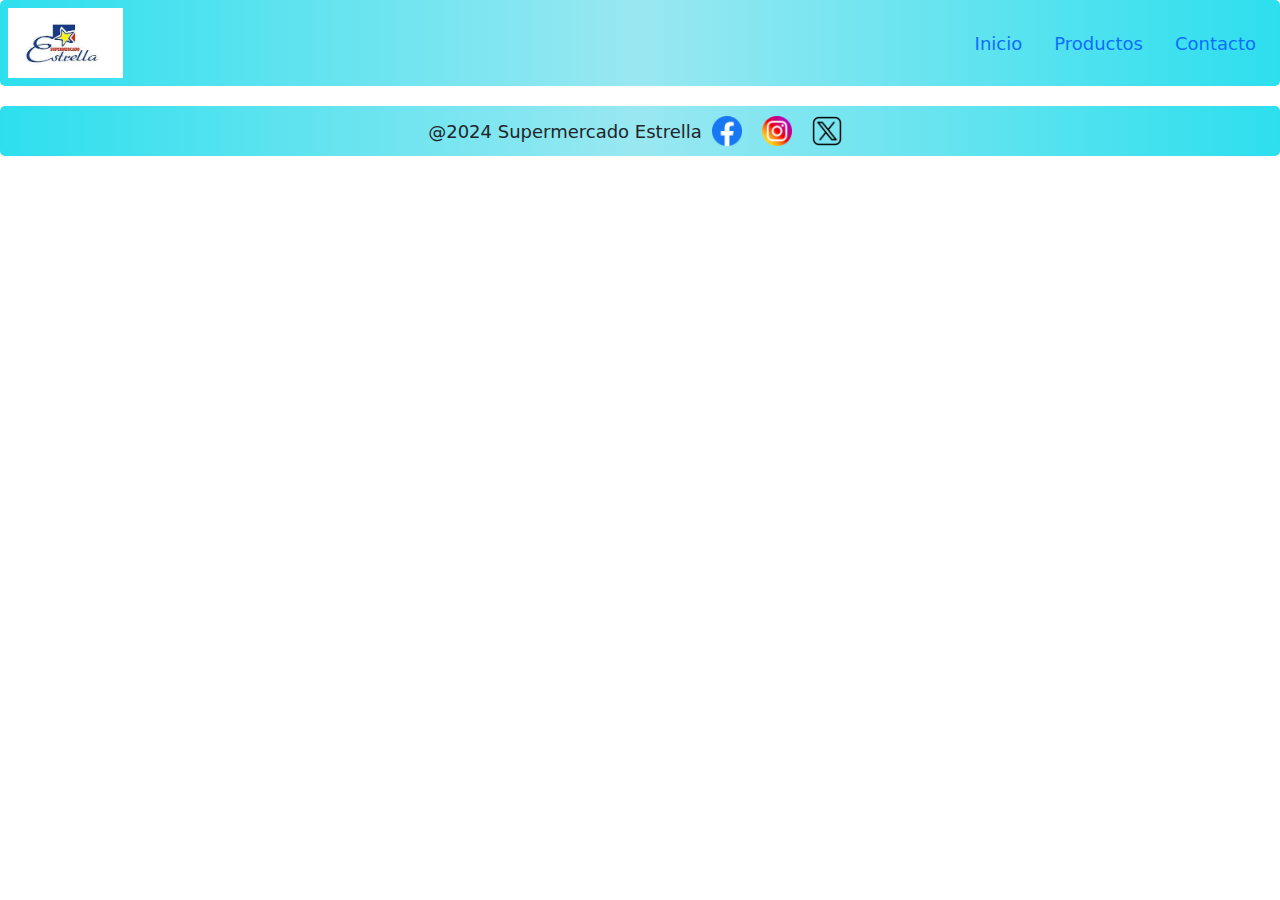
==== html/contact.html @ 3dd1e951 "arreglué dos lineas de código" ====
<!DOCTYPE html>
<html lang="es">
<head>
    <meta charset="UTF-8">
    <meta name="viewport" content="width=device-width, initial-scale=1.0">
    <title>Supermercado La Estrella</title>
    <link href="https://cdn.jsdelivr.net/npm/bootstrap@5.3.3/dist/css/bootstrap.min.css" rel="stylesheet" integrity="sha384-QWTKZyjpPEjISv5WaRU9OFeRpok6YctnYmDr5pNlyT2bRjXh0JMhjY6hW+ALEwIH" crossorigin="anonymous">
    <link rel="stylesheet" href="style.css">
    
</head>
<body>
  <div class="contenedor">
    
    <header>
      <nav class="nav justify-content-between p-2">
        <!-- Logo del supermercado -->
      <a href="index.html"><img id="logo" class="nav-item " src="images/laEstrellaLogo.jpg" alt="Logo del Supermercado La Estrella"></a>
      
      <!-- Los tres botones del nav -->
      <ul class="nav nav-item align-center">
          <li class="nav-item ">
            <a class="nav-link active" aria-current="page" href="index.html">Inicio</a>
          </li>
          <li class="nav-item align-center align-center">
            <a class="nav-link" href="products.html">Productos</a>
          </li>
          <li class="nav-item align-center">
            <a class="nav-link" href="contact.html">Contacto</a>
          </li>
        </ul>
      </nav>
    </header>
    <body>
        <div class="contenedor">

    <!-- Footer -->
    <footer class="align-middle">
      <div class="footer">
        <p>@2024 Supermercado Estrella</p>
        <a href=""><img src="images/facebook.png" alt="Logo de facebook" class="social-media"></a>
        <a href=""><img src="images/instagram.png" alt="Logo de instagram" class="social-media"></a>
        <a href=""><img src="images/x.png" alt="Logo de x" class="social-media"></a>
      </div>
    </footer>
  </div>
  <script src="https://cdn.jsdelivr.net/npm/bootstrap@5.3.3/dist/js/bootstrap.bundle.min.js" integrity="sha384-YvpcrYf0tY3lHB60NNkmXc5s9fDVZLESaAA55NDzOxhy9GkcIdslK1eN7N6jIeHz" crossorigin="anonymous"></script> 
</body>
</html>
---- html/style.css ----
*{
  padding-top: 0;
  padding-left: 0;
  padding-right: 0;
  margin-top: 0;
  margin-right: 0;
  margin-left: 0;
}

nav, footer {
  background: rgb(115,254,95) !important;
  background: linear-gradient(90deg, rgba(115,254,95,1) 0%, rgba(45,223,238,1) 0%, rgba(153,232,241,1) 50%, rgba(45,223,238,1) 100%) !important;
  border-radius: 5px;
  border-radius: 5px;
  width: 100%;
  font-size: large;
}

#logo{
  min-width: auto;
  max-height: 70px;
}

.history {
  margin-top: 30px;
  margin-bottom: 10px;
  border: 2px solid #CBCBCB !important;
  border-radius: 5px;
  width: 40%;
  align-items: center;
}
.history p{
  max-width: 95%;
}

#carouselExampleInterval{
  height: 200px;
  width: 40%;
}
#carouselExampleInterval img{
  height: 230px;
}
.apartado-titulo{
  padding-left: 2em ;
}
footer{
  margin-top: 20px;
}
.footer{
  display: flex;
  flex-direction: row;
  justify-content: center;
  align-items: center;
}
footer p {
  margin-bottom: 0;
}
.social-media{
  max-width: 30px;
  max-height: 30px;
  margin: 10px;
}
.align-center{
  align-items: center !important;
}


@media only screen and (max-width:900px) {
  .flex-row{
    flex-direction: column !important;
  }
  .history{
    width: 90%;
  }
  #carouselExampleInterval{
    height: 300px;
    width: 90%;
  }
  #carouselExampleInterval img{
    height: 300px;
  }
  .apartados{
    display: flex;
    flex-direction: column;
    align-items: center;
  }
  .apartado-titulo{
    padding: 0;
  }
  .card{
    margin-top: 10px;
    width: 90vw !important;
  }
}
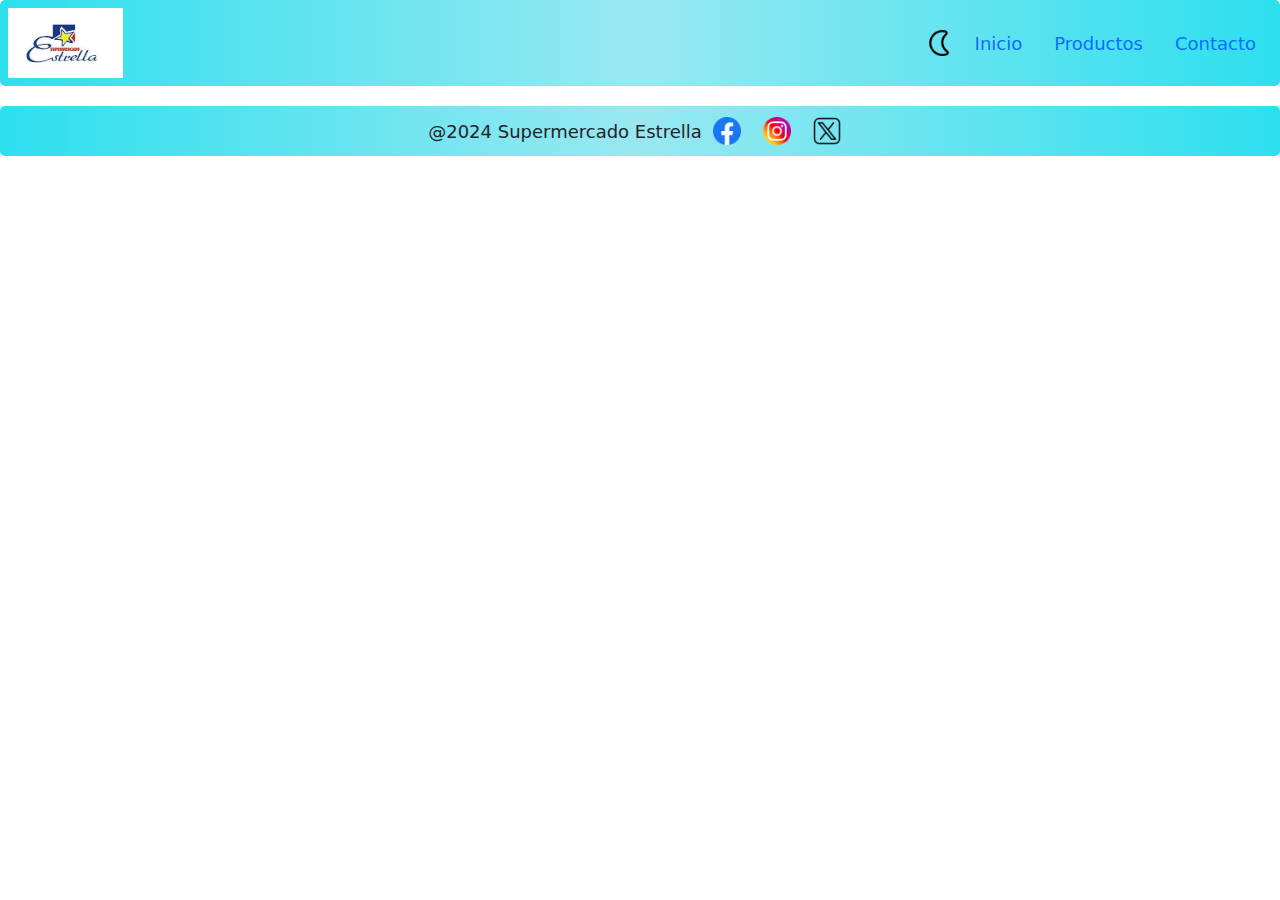
==== commit 29eaa8e3: "Commit con hover y modo oscuro" ====
--- a/html/contact.html
+++ b/html/contact.html
@@ -1,48 +1,56 @@
 <!DOCTYPE html>
 <html lang="es">
-<head>
-    <meta charset="UTF-8">
-    <meta name="viewport" content="width=device-width, initial-scale=1.0">
-    <title>Supermercado La Estrella</title>
-    <link href="https://cdn.jsdelivr.net/npm/bootstrap@5.3.3/dist/css/bootstrap.min.css" rel="stylesheet" integrity="sha384-QWTKZyjpPEjISv5WaRU9OFeRpok6YctnYmDr5pNlyT2bRjXh0JMhjY6hW+ALEwIH" crossorigin="anonymous">
-    <link rel="stylesheet" href="style.css">
-    
-</head>
-<body>
-  <div class="contenedor">
-    
-    <header>
-      <nav class="nav justify-content-between p-2">
-        <!-- Logo del supermercado -->
-      <a href="index.html"><img id="logo" class="nav-item " src="images/laEstrellaLogo.jpg" alt="Logo del Supermercado La Estrella"></a>
+  <head>
+      <meta charset="UTF-8">
+      <meta name="viewport" content="width=device-width, initial-scale=1.0">
+      <title>Supermercado La Estrella</title>
+      <link href="https://cdn.jsdelivr.net/npm/bootstrap@5.3.3/dist/css/bootstrap.min.css" rel="stylesheet" integrity="sha384-QWTKZyjpPEjISv5WaRU9OFeRpok6YctnYmDr5pNlyT2bRjXh0JMhjY6hW+ALEwIH" crossorigin="anonymous">
+      <link rel="stylesheet" href="style.css">
       
-      <!-- Los tres botones del nav -->
-      <ul class="nav nav-item align-center">
+  </head>
+  <body>
+    <div class="contenedor">
+      
+      <header>
+        <nav class="nav justify-content-between p-2">
+          <!-- Logo del supermercado -->
+        <a href="index.html"><img id="logo" class="nav-item " src="images/laEstrellaLogo.jpg" alt="Logo del Supermercado La Estrella"></a>
+        
+        <!-- Los tres botones del nav -->
+        <ul class="nav nav-item align-center">
           <li class="nav-item ">
-            <a class="nav-link active" aria-current="page" href="index.html">Inicio</a>
+            <img src="images/luna.png" alt="Modo oscuro" id="modoOscuro" class="hover-blanco">
+            <img src="images/sol.png" alt="Modo claro" id="modoClaro" class="hover-blanco">
+  
           </li>
-          <li class="nav-item align-center align-center">
-            <a class="nav-link" href="products.html">Productos</a>
-          </li>
-          <li class="nav-item align-center">
-            <a class="nav-link" href="contact.html">Contacto</a>
-          </li>
-        </ul>
-      </nav>
-    </header>
-    <body>
-        <div class="contenedor">
+            <li class="nav-item ">
+              <a class="nav-link active hover-blanco" aria-current="page" href="index.html">Inicio</a>
+            </li>
+            <li class="nav-item align-center align-center">
+              <a class="nav-link hover-blanco hover-blanco" href="products.html">Productos</a>
+            </li>
+            <li class="nav-item align-center">
+              <a class="nav-link hover-blanco hover-blanco" href="contact.html">Contacto</a>
+            </li>
+          </ul>
+        </nav>
+      </header>
+      <body>
+        <main id="main">
 
-    <!-- Footer -->
-    <footer class="align-middle">
-      <div class="footer">
-        <p>@2024 Supermercado Estrella</p>
-        <a href=""><img src="images/facebook.png" alt="Logo de facebook" class="social-media"></a>
-        <a href=""><img src="images/instagram.png" alt="Logo de instagram" class="social-media"></a>
-        <a href=""><img src="images/x.png" alt="Logo de x" class="social-media"></a>
-      </div>
-    </footer>
-  </div>
-  <script src="https://cdn.jsdelivr.net/npm/bootstrap@5.3.3/dist/js/bootstrap.bundle.min.js" integrity="sha384-YvpcrYf0tY3lHB60NNkmXc5s9fDVZLESaAA55NDzOxhy9GkcIdslK1eN7N6jIeHz" crossorigin="anonymous"></script> 
-</body>
+        </main>
+
+      <!-- Footer -->
+      <footer class="align-middle">
+        <div class="footer">
+          <p>@2024 Supermercado Estrella</p>
+          <a href=""><img src="images/facebook.png" alt="Logo de facebook" class="social-media hover-blanco"></a>
+          <a href=""><img src="images/instagram.png" alt="Logo de instagram" class="social-media hover-blanco"></a>
+          <a href=""><img src="images/x.png" alt="Logo de x" class="social-media hover-blanco"></a>
+        </div>
+      </footer>
+    </div>
+    <script src="https://cdn.jsdelivr.net/npm/bootstrap@5.3.3/dist/js/bootstrap.bundle.min.js" integrity="sha384-YvpcrYf0tY3lHB60NNkmXc5s9fDVZLESaAA55NDzOxhy9GkcIdslK1eN7N6jIeHz" crossorigin="anonymous"></script> 
+    <script src="js/contact.js"></script>
+  </body>
 </html>--- a/html/style.css
+++ b/html/style.css
@@ -6,7 +6,33 @@
   margin-right: 0;
   margin-left: 0;
 }
+#main{
+  padding-bottom: 20px;
+}
+.nav-link{
+  border-radius: 10px;
+}
+.hover-blanco:hover{
+  background-color: #fefeff87;
+}
 
+#modoOscuro,#modoClaro{
+  cursor: pointer;
+  border-radius: 10px;
+  padding: 7px;
+  height: 40px;
+  width: auto;
+}
+#modoClaro{
+  display: none;
+}
+
+.modoOscuro{
+  background-color: #212325 !important;
+}
+.textoBlanco{
+  color: white !important;
+}
 nav, footer {
   background: rgb(115,254,95) !important;
   background: linear-gradient(90deg, rgba(115,254,95,1) 0%, rgba(45,223,238,1) 0%, rgba(153,232,241,1) 50%, rgba(45,223,238,1) 100%) !important;
@@ -43,9 +69,7 @@
 .apartado-titulo{
   padding-left: 2em ;
 }
-footer{
-  margin-top: 20px;
-}
+
 .footer{
   display: flex;
   flex-direction: row;
@@ -56,6 +80,7 @@
   margin-bottom: 0;
 }
 .social-media{
+  padding: 1px;
   max-width: 30px;
   max-height: 30px;
   margin: 10px;
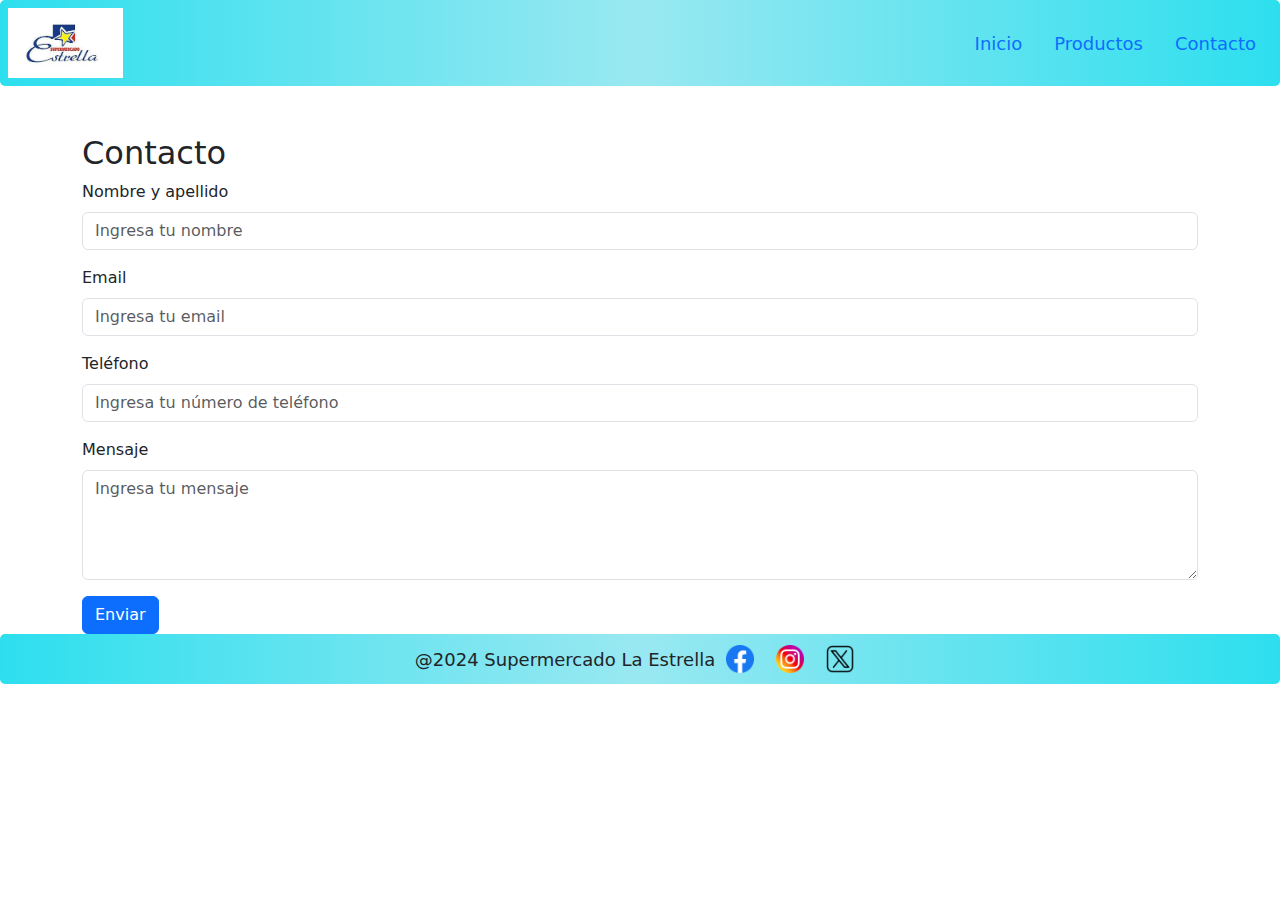
==== commit ccf9b790: "Add formulario de contacto y chatbot" ====
--- a/html/contact.html
+++ b/html/contact.html
@@ -1,56 +1,75 @@
 <!DOCTYPE html>
 <html lang="es">
-  <head>
-      <meta charset="UTF-8">
-      <meta name="viewport" content="width=device-width, initial-scale=1.0">
-      <title>Supermercado La Estrella</title>
-      <link href="https://cdn.jsdelivr.net/npm/bootstrap@5.3.3/dist/css/bootstrap.min.css" rel="stylesheet" integrity="sha384-QWTKZyjpPEjISv5WaRU9OFeRpok6YctnYmDr5pNlyT2bRjXh0JMhjY6hW+ALEwIH" crossorigin="anonymous">
-      <link rel="stylesheet" href="style.css">
+<head>
+    <meta charset="UTF-8">
+    <meta name="viewport" content="width=device-width, initial-scale=1.0">
+    <title>Supermercado La Estrella</title>
+    <link href="https://cdn.jsdelivr.net/npm/bootstrap@5.3.3/dist/css/bootstrap.min.css" rel="stylesheet" integrity="sha384-QWTKZyjpPEjISv5WaRU9OFeRpok6YctnYmDr5pNlyT2bRjXh0JMhjY6hW+ALEwIH" crossorigin="anonymous">
+    <link rel="stylesheet" href="style.css">
+    
+</head>
+<body>
+  <div class="contenedor">
+    
+    <header>
+      <nav class="nav justify-content-between p-2">
+        <!-- Logo del supermercado -->
+      <a href="index.html"><img id="logo" class="nav-item " src="images/laEstrellaLogo.jpg" alt="Logo del Supermercado La Estrella"></a>
       
-  </head>
-  <body>
-    <div class="contenedor">
+      <!-- Los tres botones del nav -->
+      <ul class="nav nav-item align-center">
+          <li class="nav-item ">
+            <a class="nav-link active" aria-current="page" href="index.html">Inicio</a>
+          </li>
+          <li class="nav-item align-center align-center">
+            <a class="nav-link" href="products.html">Productos</a>
+          </li>
+          <li class="nav-item align-center">
+            <a class="nav-link" href="contact.html">Contacto</a>
+          </li>
+        </ul>
+      </nav>
+    </header>
+    
+       
+      <!--Formuario de contacto-->
+      <div class="container mt-5">
+        <h2>Contacto</h2>
+        <form id ="contact-form">
+          <div class="mb-3">
+            <label for="nombre" class="form-label">Nombre y apellido</label>
+            <input type="text" class="form-control" id="name" placeholder="Ingresa tu nombre">
+          </div>
+          <div class="mb-3">
+            <label for="email" class="form-label">Email</label>
+            <input type="email" class="form-control" id="email" placeholder="Ingresa tu email">
+          </div>
+          <div class="mb-3">
+            <label for="telefono" class="form-label">Teléfono</label>
+            <input type="tel" class="form-control" id="phone" placeholder="Ingresa tu número de teléfono">
+          </div>
+          <div class="mb-3">
+            <label for="mensaje" class="form-label">Mensaje</label>
+            <textarea class="form-control" id="message" rows="4" placeholder="Ingresa tu mensaje"></textarea>
+          </div>
+          <button type="submit" class="btn btn-primary">Enviar</button>
+        </form>
+      </div>
       
-      <header>
-        <nav class="nav justify-content-between p-2">
-          <!-- Logo del supermercado -->
-        <a href="index.html"><img id="logo" class="nav-item " src="images/laEstrellaLogo.jpg" alt="Logo del Supermercado La Estrella"></a>
-        
-        <!-- Los tres botones del nav -->
-        <ul class="nav nav-item align-center">
-          <li class="nav-item ">
-            <img src="images/luna.png" alt="Modo oscuro" id="modoOscuro" class="hover-blanco">
-            <img src="images/sol.png" alt="Modo claro" id="modoClaro" class="hover-blanco">
-  
-          </li>
-            <li class="nav-item ">
-              <a class="nav-link active hover-blanco" aria-current="page" href="index.html">Inicio</a>
-            </li>
-            <li class="nav-item align-center align-center">
-              <a class="nav-link hover-blanco hover-blanco" href="products.html">Productos</a>
-            </li>
-            <li class="nav-item align-center">
-              <a class="nav-link hover-blanco hover-blanco" href="contact.html">Contacto</a>
-            </li>
-          </ul>
-        </nav>
-      </header>
-      <body>
-        <main id="main">
+    <!-- Footer -->
+    <footer class="align-middle">
+      <div class="footer">
+        <p>@2024 Supermercado La Estrella</p>
+        <a href=""><img src="images/facebook.png" alt="Logo de facebook" class="social-media"></a>
+        <a href=""><img src="images/instagram.png" alt="Logo de instagram" class="social-media"></a>
+        <a href=""><img src="images/x.png" alt="Logo de x" class="social-media"></a>
+      </div>
+    </footer>
+  </div>
 
-        </main>
+  <script src="https://cdn.jsdelivr.net/npm/bootstrap@5.3.3/dist/js/bootstrap.bundle.min.js" integrity="sha384-YvpcrYf0tY3lHB60NNkmXc5s9fDVZLESaAA55NDzOxhy9GkcIdslK1eN7N6jIeHz" crossorigin="anonymous"></script> 
+  <script src="../js/contact.js"></script>
 
-      <!-- Footer -->
-      <footer class="align-middle">
-        <div class="footer">
-          <p>@2024 Supermercado Estrella</p>
-          <a href=""><img src="images/facebook.png" alt="Logo de facebook" class="social-media hover-blanco"></a>
-          <a href=""><img src="images/instagram.png" alt="Logo de instagram" class="social-media hover-blanco"></a>
-          <a href=""><img src="images/x.png" alt="Logo de x" class="social-media hover-blanco"></a>
-        </div>
-      </footer>
-    </div>
-    <script src="https://cdn.jsdelivr.net/npm/bootstrap@5.3.3/dist/js/bootstrap.bundle.min.js" integrity="sha384-YvpcrYf0tY3lHB60NNkmXc5s9fDVZLESaAA55NDzOxhy9GkcIdslK1eN7N6jIeHz" crossorigin="anonymous"></script> 
-    <script src="js/contact.js"></script>
-  </body>
+    
+</body>
 </html>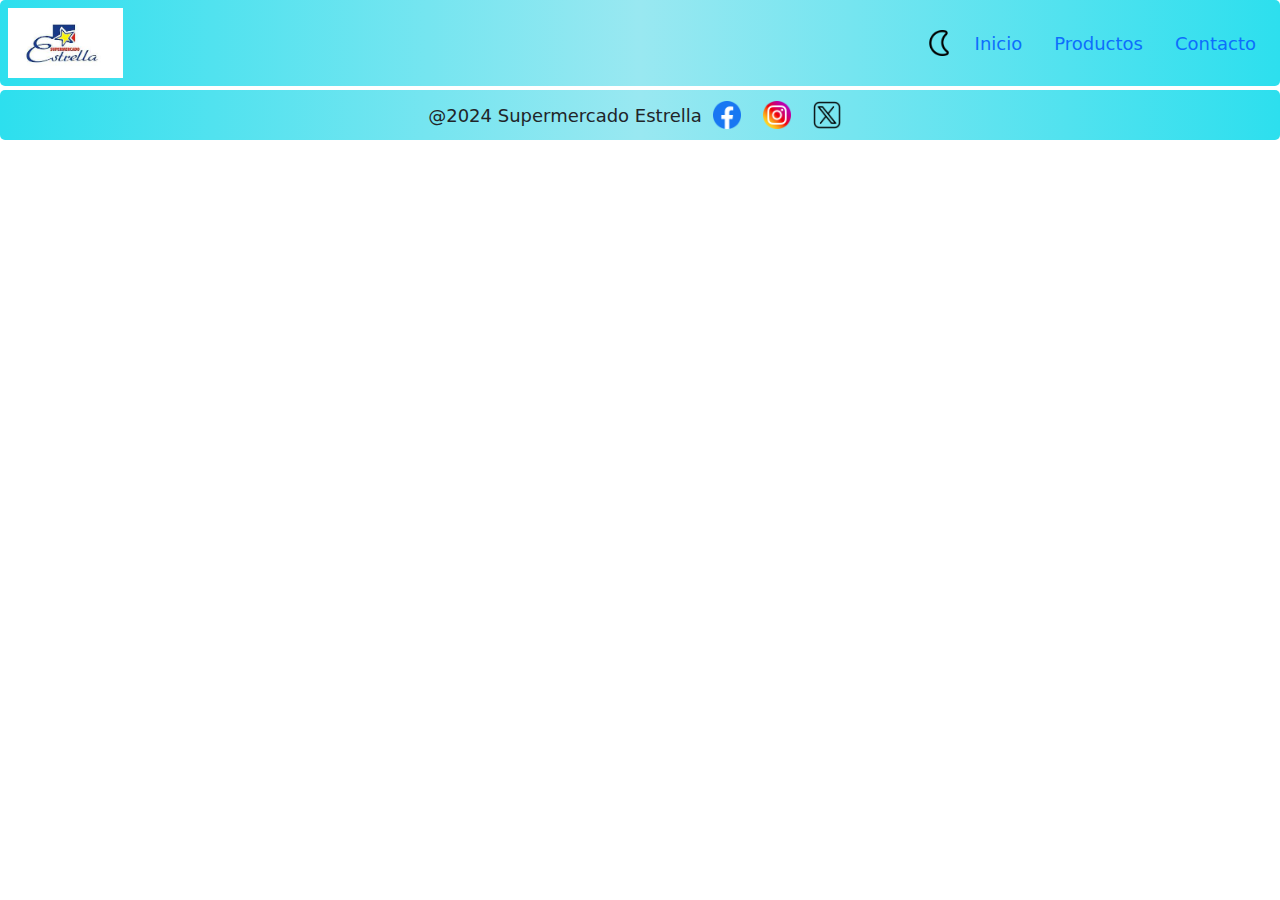
==== commit 6f4e66e6: "Add products" ====
--- a/html/contact.html
+++ b/html/contact.html
@@ -1,75 +1,56 @@
 <!DOCTYPE html>
 <html lang="es">
-<head>
-    <meta charset="UTF-8">
-    <meta name="viewport" content="width=device-width, initial-scale=1.0">
-    <title>Supermercado La Estrella</title>
-    <link href="https://cdn.jsdelivr.net/npm/bootstrap@5.3.3/dist/css/bootstrap.min.css" rel="stylesheet" integrity="sha384-QWTKZyjpPEjISv5WaRU9OFeRpok6YctnYmDr5pNlyT2bRjXh0JMhjY6hW+ALEwIH" crossorigin="anonymous">
-    <link rel="stylesheet" href="style.css">
-    
-</head>
-<body>
-  <div class="contenedor">
-    
-    <header>
-      <nav class="nav justify-content-between p-2">
-        <!-- Logo del supermercado -->
-      <a href="index.html"><img id="logo" class="nav-item " src="images/laEstrellaLogo.jpg" alt="Logo del Supermercado La Estrella"></a>
+  <head>
+      <meta charset="UTF-8">
+      <meta name="viewport" content="width=device-width, initial-scale=1.0">
+      <title>Supermercado La Estrella</title>
+      <link href="https://cdn.jsdelivr.net/npm/bootstrap@5.3.3/dist/css/bootstrap.min.css" rel="stylesheet" integrity="sha384-QWTKZyjpPEjISv5WaRU9OFeRpok6YctnYmDr5pNlyT2bRjXh0JMhjY6hW+ALEwIH" crossorigin="anonymous">
+      <link rel="stylesheet" href="style.css">
       
-      <!-- Los tres botones del nav -->
-      <ul class="nav nav-item align-center">
+  </head>
+  <body>
+    <div class="contenedor">
+      
+      <header>
+        <nav class="nav justify-content-between p-2" id="navigatorBar">
+          <!-- Logo del supermercado -->
+        <a href="index.html"><img id="logo" class="nav-item " src="images/laEstrellaLogo.jpg" alt="Logo del Supermercado La Estrella"></a>
+        
+        <!-- Los tres botones del nav -->
+        <ul class="nav nav-item align-center">
           <li class="nav-item ">
-            <a class="nav-link active" aria-current="page" href="index.html">Inicio</a>
+            <img src="images/luna.png" alt="Modo oscuro" id="modoOscuro" class="hover-blanco">
+            <img src="images/sol.png" alt="Modo claro" id="modoClaro" class="hover-blanco">
+  
           </li>
-          <li class="nav-item align-center align-center">
-            <a class="nav-link" href="products.html">Productos</a>
-          </li>
-          <li class="nav-item align-center">
-            <a class="nav-link" href="contact.html">Contacto</a>
-          </li>
-        </ul>
-      </nav>
-    </header>
-    
-       
-      <!--Formuario de contacto-->
-      <div class="container mt-5">
-        <h2>Contacto</h2>
-        <form id ="contact-form">
-          <div class="mb-3">
-            <label for="nombre" class="form-label">Nombre y apellido</label>
-            <input type="text" class="form-control" id="name" placeholder="Ingresa tu nombre">
-          </div>
-          <div class="mb-3">
-            <label for="email" class="form-label">Email</label>
-            <input type="email" class="form-control" id="email" placeholder="Ingresa tu email">
-          </div>
-          <div class="mb-3">
-            <label for="telefono" class="form-label">Teléfono</label>
-            <input type="tel" class="form-control" id="phone" placeholder="Ingresa tu número de teléfono">
-          </div>
-          <div class="mb-3">
-            <label for="mensaje" class="form-label">Mensaje</label>
-            <textarea class="form-control" id="message" rows="4" placeholder="Ingresa tu mensaje"></textarea>
-          </div>
-          <button type="submit" class="btn btn-primary">Enviar</button>
-        </form>
-      </div>
-      
-    <!-- Footer -->
-    <footer class="align-middle">
-      <div class="footer">
-        <p>@2024 Supermercado La Estrella</p>
-        <a href=""><img src="images/facebook.png" alt="Logo de facebook" class="social-media"></a>
-        <a href=""><img src="images/instagram.png" alt="Logo de instagram" class="social-media"></a>
-        <a href=""><img src="images/x.png" alt="Logo de x" class="social-media"></a>
-      </div>
-    </footer>
-  </div>
+            <li class="nav-item ">
+              <a class="nav-link active hover-blanco" aria-current="page" href="index.html">Inicio</a>
+            </li>
+            <li class="nav-item align-center align-center">
+              <a class="nav-link hover-blanco hover-blanco" href="products.html">Productos</a>
+            </li>
+            <li class="nav-item align-center">
+              <a class="nav-link hover-blanco hover-blanco" href="contact.html">Contacto</a>
+            </li>
+          </ul>
+        </nav>
+      </header>
+      <body>
+        <main id="main">
 
-  <script src="https://cdn.jsdelivr.net/npm/bootstrap@5.3.3/dist/js/bootstrap.bundle.min.js" integrity="sha384-YvpcrYf0tY3lHB60NNkmXc5s9fDVZLESaAA55NDzOxhy9GkcIdslK1eN7N6jIeHz" crossorigin="anonymous"></script> 
-  <script src="../js/contact.js"></script>
+        </main>
 
-    
-</body>
+      <!-- Footer -->
+      <footer class="align-middle">
+        <div class="footer">
+          <p>@2024 Supermercado Estrella</p>
+          <a href=""><img src="images/facebook.png" alt="Logo de facebook" class="social-media hover-blanco"></a>
+          <a href=""><img src="images/instagram.png" alt="Logo de instagram" class="social-media hover-blanco"></a>
+          <a href=""><img src="images/x.png" alt="Logo de x" class="social-media hover-blanco"></a>
+        </div>
+      </footer>
+    </div>
+    <script src="https://cdn.jsdelivr.net/npm/bootstrap@5.3.3/dist/js/bootstrap.bundle.min.js" integrity="sha384-YvpcrYf0tY3lHB60NNkmXc5s9fDVZLESaAA55NDzOxhy9GkcIdslK1eN7N6jIeHz" crossorigin="anonymous"></script> 
+    <script src="js/contact.js"></script>
+  </body>
 </html>--- a/html/style.css
+++ b/html/style.css
@@ -6,14 +6,18 @@
   margin-right: 0;
   margin-left: 0;
 }
-#main{
-  padding-bottom: 20px;
-}
+
 .nav-link{
   border-radius: 10px;
 }
 .hover-blanco:hover{
   background-color: #fefeff87;
+}
+#navigatorBar{
+  position: fixed;
+  z-index: 1500;
+  top: 0;
+  width: 100%;
 }
 
 #modoOscuro,#modoClaro{
@@ -47,6 +51,10 @@
   max-height: 70px;
 }
 
+/* iNICIO DEL MAIN */
+#main{
+  padding-bottom: 20px;
+}
 .history {
   margin-top: 30px;
   margin-bottom: 10px;
@@ -70,6 +78,7 @@
   padding-left: 2em ;
 }
 
+/* INICIO DEL FOOTER */
 .footer{
   display: flex;
   flex-direction: row;
@@ -89,7 +98,7 @@
   align-items: center !important;
 }
 
-
+/* MEDIA QUERY DE INDEX */
 @media only screen and (max-width:900px) {
   .flex-row{
     flex-direction: column !important;
@@ -116,4 +125,25 @@
     margin-top: 10px;
     width: 90vw !important;
   }
+}
+
+#products-tittle{
+  font-family: "Open Sans", sans-serif;
+  font-optical-sizing: auto;
+  font-weight: 60px;
+  font-size: 60px;
+  font-style: normal;
+  align-items: center;
+  text-align: center;
+  margin-top: 40px;
+  padding-bottom: 40px;
+}
+
+body{
+  padding-top: 70px;
+}
+
+/* INCIO DEL PRODUCTS */
+.precio{
+  color: rgb(175, 143, 53);
 }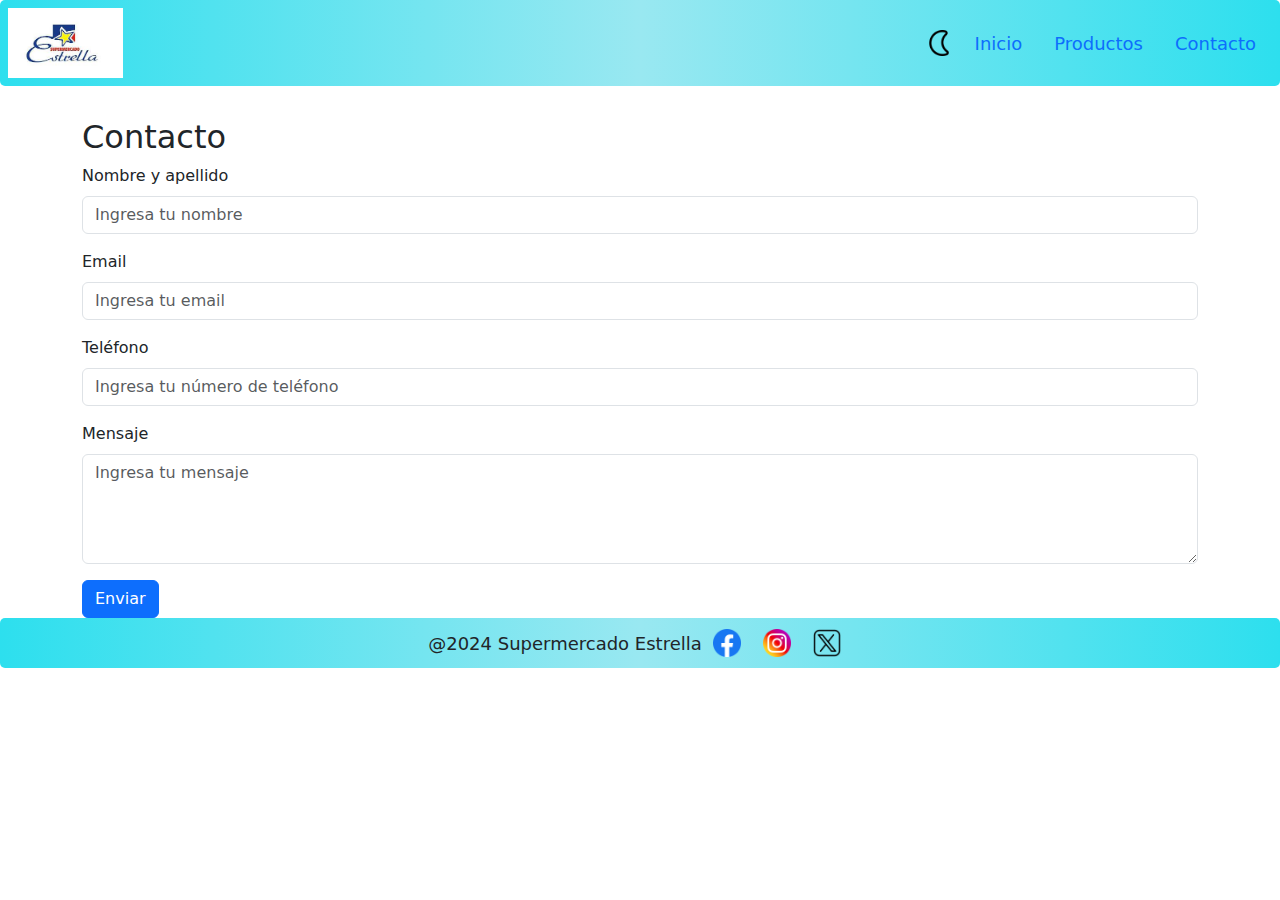
==== commit a6af3cc4: "add contact form" ====
--- a/html/contact.html
+++ b/html/contact.html
@@ -35,10 +35,33 @@
           </ul>
         </nav>
       </header>
-      <body>
-        <main id="main">
 
-        </main>
+        <!--Formuario de contacto-->
+        <div class="container mt-5">
+          <h2 class = "hover-blanco">Contacto</h2>
+          <form id ="contact-form">
+            <div class="mb-3">
+              <label for="nombre" class="form-label">Nombre y apellido</label>
+              <input type="text" class="form-control" id="name" placeholder="Ingresa tu nombre">
+            </div>
+            <div class="mb-3">
+              <label for="email" class="form-label">Email</label>
+              <input type="email" class="form-control" id="email" placeholder="Ingresa tu email">
+            </div>
+            <div class="mb-3">
+              <label for="telefono" class="form-label">Teléfono</label>
+              <input type="tel" class="form-control" id="phone" placeholder="Ingresa tu número de teléfono">
+            </div>
+            <div class="mb-3">
+              <label for="mensaje" class="form-label">Mensaje</label>
+              <textarea class="form-control" id="message" rows="4" placeholder="Ingresa tu mensaje"></textarea>
+            </div>
+            <button type="submit" class="btn btn-primary">Enviar</button>
+          </form>
+        </div>
+      
+
+        
 
       <!-- Footer -->
       <footer class="align-middle">
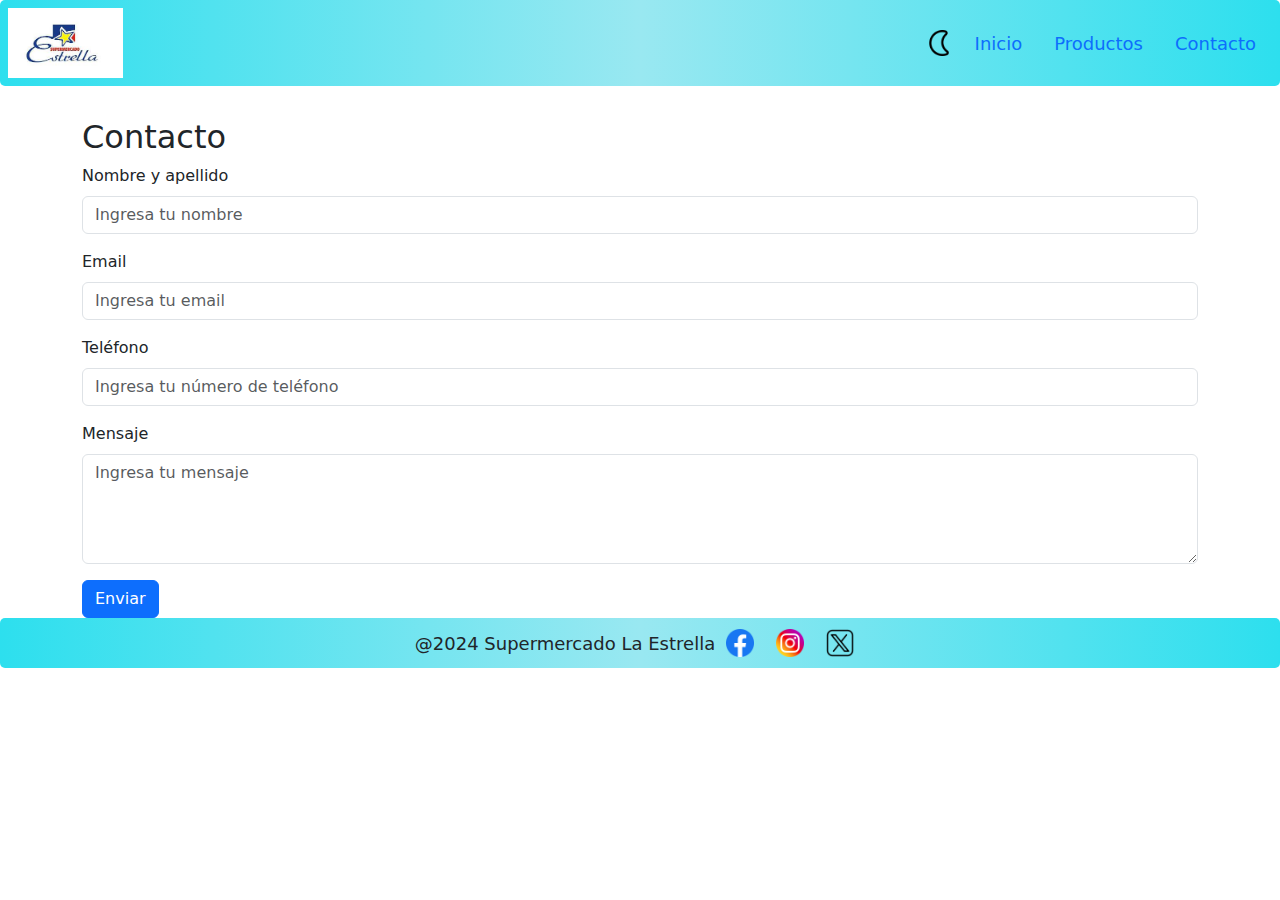
==== commit 89c170ab: "add README and little modifications" ====
--- a/html/contact.html
+++ b/html/contact.html
@@ -66,7 +66,7 @@
       <!-- Footer -->
       <footer class="align-middle">
         <div class="footer">
-          <p>@2024 Supermercado Estrella</p>
+          <p>@2024 Supermercado La Estrella</p>
           <a href=""><img src="images/facebook.png" alt="Logo de facebook" class="social-media hover-blanco"></a>
           <a href=""><img src="images/instagram.png" alt="Logo de instagram" class="social-media hover-blanco"></a>
           <a href=""><img src="images/x.png" alt="Logo de x" class="social-media hover-blanco"></a>
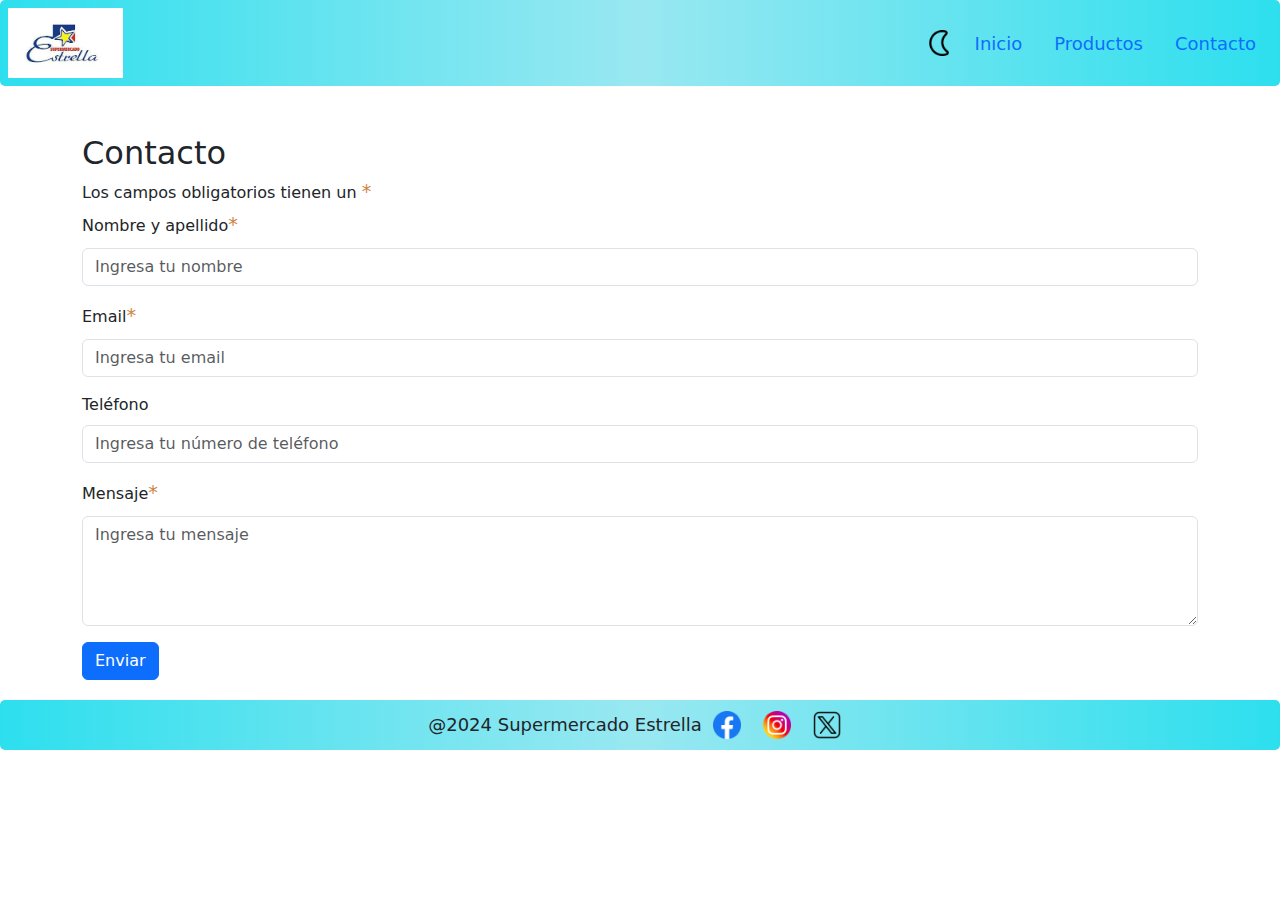
==== commit 512f549a: "commit Sergio" ====
--- a/html/contact.html
+++ b/html/contact.html
@@ -17,12 +17,12 @@
         <a href="index.html"><img id="logo" class="nav-item " src="images/laEstrellaLogo.jpg" alt="Logo del Supermercado La Estrella"></a>
         
         <!-- Los tres botones del nav -->
-        <ul class="nav nav-item align-center">
-          <li class="nav-item ">
-            <img src="images/luna.png" alt="Modo oscuro" id="modoOscuro" class="hover-blanco">
-            <img src="images/sol.png" alt="Modo claro" id="modoClaro" class="hover-blanco">
-  
-          </li>
+          <ul class="nav nav-item align-center nav-menu">
+            <li class="nav-item ">
+              <img src="images/luna.png" alt="Modo oscuro" id="modoOscuro" class="hover-blanco">
+              <img src="images/sol.png" alt="Modo claro" id="modoClaro" class="hover-blanco">
+    
+            </li>
             <li class="nav-item ">
               <a class="nav-link active hover-blanco" aria-current="page" href="index.html">Inicio</a>
             </li>
@@ -33,40 +33,69 @@
               <a class="nav-link hover-blanco hover-blanco" href="contact.html">Contacto</a>
             </li>
           </ul>
+
+          <ul id="menu-dropdown">
+            <li class="nav-item ">
+              <img src="images/luna.png" alt="Modo oscuro" id="modoOscuro1" class="hover-blanco">
+              <img src="images/sol.png" alt="Modo claro" id="modoClaro1" class="hover-blanco">
+    
+            </li>
+              <li class="nav-item ">
+                <a class="nav-link active hover-blanco" aria-current="page" href="index.html">Inicio</a>
+              </li>
+              <li class="nav-item align-center align-center">
+                <a class="nav-link hover-blanco hover-blanco" href="products.html">Productos</a>
+              </li>
+              <li class="nav-item align-center">
+                <a class="nav-link hover-blanco hover-blanco" href="contact.html">Contacto</a>
+              </li>
+            </ul>
+          <img src="images/menu.png" id="boton-dropdown" alt="Menú">
+
         </nav>
       </header>
 
+      <main id="main">
         <!--Formuario de contacto-->
         <div class="container mt-5">
-          <h2 class = "hover-blanco">Contacto</h2>
+
+          <div id="alert-primary" class="alert alert-primary" role="alert">
+            Completa todos los campos obligatorios
+          </div>
+          <div id="alert-success" class="alert alert-success" role="alert">
+            Su mensaje se ha enviado correctamente
+          </div>
+
+          <h2 class = "texto">Contacto</h2>
+          <h6 class="texto">Los campos obligatorios tienen un <span class="obligatorio">*</span></h6>
           <form id ="contact-form">
             <div class="mb-3">
-              <label for="nombre" class="form-label">Nombre y apellido</label>
+              <label for="nombre" class="form-label texto">Nombre y apellido<span class="obligatorio">*</span></label>
               <input type="text" class="form-control" id="name" placeholder="Ingresa tu nombre">
             </div>
             <div class="mb-3">
-              <label for="email" class="form-label">Email</label>
+              <label for="email" class="form-label texto">Email<span class="obligatorio">*</span></label>
               <input type="email" class="form-control" id="email" placeholder="Ingresa tu email">
             </div>
             <div class="mb-3">
-              <label for="telefono" class="form-label">Teléfono</label>
+              <label for="telefono" class="form-label texto">Teléfono</label>
               <input type="tel" class="form-control" id="phone" placeholder="Ingresa tu número de teléfono">
             </div>
             <div class="mb-3">
-              <label for="mensaje" class="form-label">Mensaje</label>
+              <label for="mensaje" class="form-label texto">Mensaje<span class="obligatorio">*</span></label>
               <textarea class="form-control" id="message" rows="4" placeholder="Ingresa tu mensaje"></textarea>
             </div>
             <button type="submit" class="btn btn-primary">Enviar</button>
           </form>
         </div>
-      
+      </main>
 
         
 
       <!-- Footer -->
       <footer class="align-middle">
         <div class="footer">
-          <p>@2024 Supermercado La Estrella</p>
+          <p>@2024 Supermercado Estrella</p>
           <a href=""><img src="images/facebook.png" alt="Logo de facebook" class="social-media hover-blanco"></a>
           <a href=""><img src="images/instagram.png" alt="Logo de instagram" class="social-media hover-blanco"></a>
           <a href=""><img src="images/x.png" alt="Logo de x" class="social-media hover-blanco"></a>
--- a/html/style.css
+++ b/html/style.css
@@ -15,19 +15,19 @@
 }
 #navigatorBar{
   position: fixed;
-  z-index: 1500;
+  z-index: 100;
   top: 0;
   width: 100%;
 }
 
-#modoOscuro,#modoClaro{
+#modoOscuro,#modoClaro,#boton-dropdown, #modoOscuro1,#modoClaro1{
   cursor: pointer;
   border-radius: 10px;
   padding: 7px;
   height: 40px;
   width: auto;
 }
-#modoClaro{
+#modoClaro,#boton-dropdown,#modoClaro1{
   display: none;
 }
 
@@ -97,7 +97,57 @@
 .align-center{
   align-items: center !important;
 }
+.obligatorio{
+  color:peru;
+  font-size: larger;
+}
+#products-tittle{
+  font-family: "Open Sans", sans-serif;
+  font-optical-sizing: auto;
+  font-weight: 60px;
+  font-size: 60px;
+  font-style: normal;
+  text-align: center;
+  padding-top: 40px;
+  padding-bottom: 40px;
+}
 
+body{
+  padding-top: 86px;
+}
+
+.precio{
+  color: rgb(175, 143, 53);
+}
+
+.alert{
+  opacity: 0;
+  position: fixed;
+  transition: opacity 0.5s;
+  top: 12%;
+  left: 50%;
+  transform: translate(-50%, -50%);
+  z-index: 200;
+  pointer-events: none;
+}
+
+.show{
+  opacity: 1;
+}
+  
+#menu-dropdown{
+  display: none;
+  position: fixed;
+  z-index: 300;
+  top: 6%;
+  right: 0%;
+  list-style: none;
+  text-align: right;
+  background-color: white; /* Estilo adicional según necesites */
+  padding: 10px; /* Estilo adicional según necesites */
+  box-shadow: 0px 8px 16px 0px rgba(0,0,0,0.2); /* Estilo adicional según necesites */
+
+}
 /* MEDIA QUERY DE INDEX */
 @media only screen and (max-width:900px) {
   .flex-row{
@@ -127,23 +177,14 @@
   }
 }
 
-#products-tittle{
-  font-family: "Open Sans", sans-serif;
-  font-optical-sizing: auto;
-  font-weight: 60px;
-  font-size: 60px;
-  font-style: normal;
-  align-items: center;
-  text-align: center;
-  margin-top: 40px;
-  padding-bottom: 40px;
-}
-
-body{
-  padding-top: 70px;
-}
-
-/* INCIO DEL PRODUCTS */
-.precio{
-  color: rgb(175, 143, 53);
+@media only screen and (max-width:480px) {
+  .nav-menu {
+    display: none;
+  }
+  #boton-dropdown {
+    display: block;
+  }
+  #boton-dropdown:hover + .menu-dropdown {
+    display: block;
+  }
 }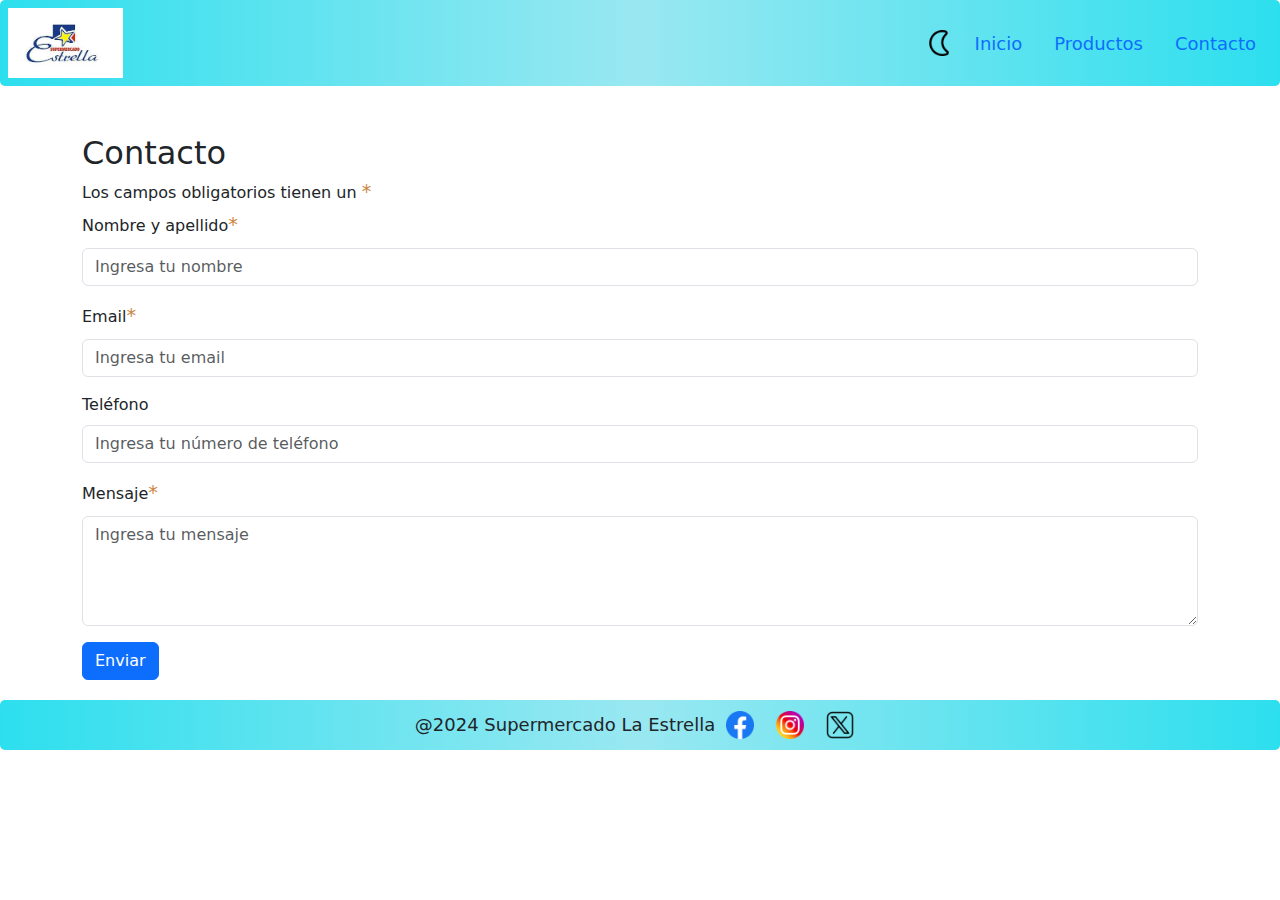
==== commit c77413c6: "Merge branch 'main' into Sergio" ====
--- a/html/contact.html
+++ b/html/contact.html
@@ -54,7 +54,6 @@
 
         </nav>
       </header>
-
       <main id="main">
         <!--Formuario de contacto-->
         <div class="container mt-5">
@@ -88,14 +87,13 @@
             <button type="submit" class="btn btn-primary">Enviar</button>
           </form>
         </div>
-      </main>
 
-        
+      </main>        
 
       <!-- Footer -->
       <footer class="align-middle">
         <div class="footer">
-          <p>@2024 Supermercado Estrella</p>
+          <p>@2024 Supermercado La Estrella</p>
           <a href=""><img src="images/facebook.png" alt="Logo de facebook" class="social-media hover-blanco"></a>
           <a href=""><img src="images/instagram.png" alt="Logo de instagram" class="social-media hover-blanco"></a>
           <a href=""><img src="images/x.png" alt="Logo de x" class="social-media hover-blanco"></a>
--- a/html/style.css
+++ b/html/style.css
@@ -107,11 +107,11 @@
   font-weight: 60px;
   font-size: 60px;
   font-style: normal;
+  align-items: center;
   text-align: center;
-  padding-top: 40px;
+  margin-top: 40px;
   padding-bottom: 40px;
 }
-
 body{
   padding-top: 86px;
 }
@@ -187,4 +187,3 @@
   #boton-dropdown:hover + .menu-dropdown {
     display: block;
   }
-}